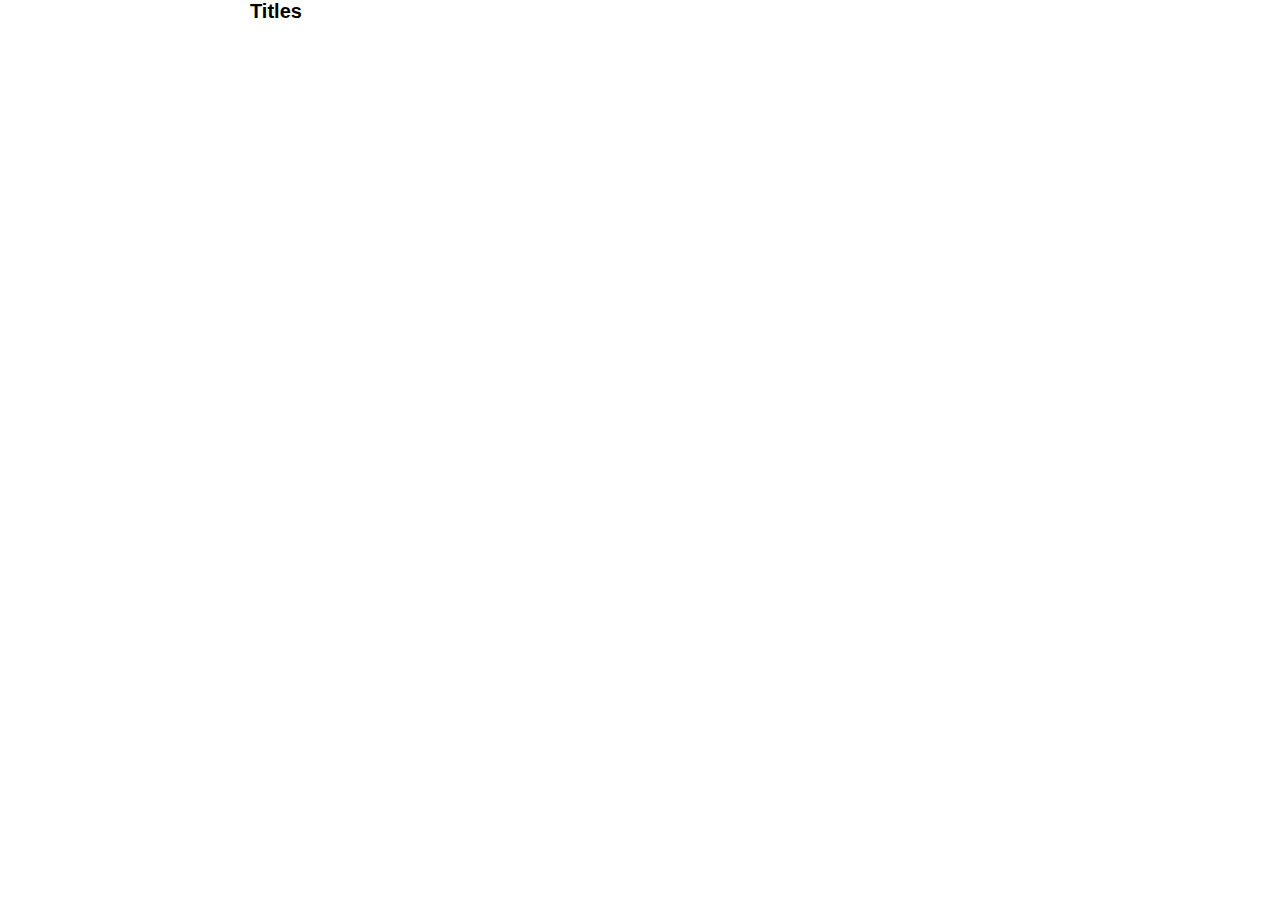
==== index.html @ 4f995b70 "init" ====
<!DOCTYPE html>
<html lang="en">

<head>
  <meta charset="UTF-8">
  <meta http-equiv="X-UA-Compatible" content="IE=edge">
  <meta name="viewport" content="width=device-width, initial-scale=1.0">
  <title>Titles</title>
  <link rel="stylesheet" href="css/main.css">
  <script src="js/main.js" defer></script>
</head>

<body>
  <div class="container">
    <h1>Titles</h1>

    <div class="app"></div>

    <!-- content -->
  </div>

</body>

</html>
---- css/main.css ----
@import 'common.css';
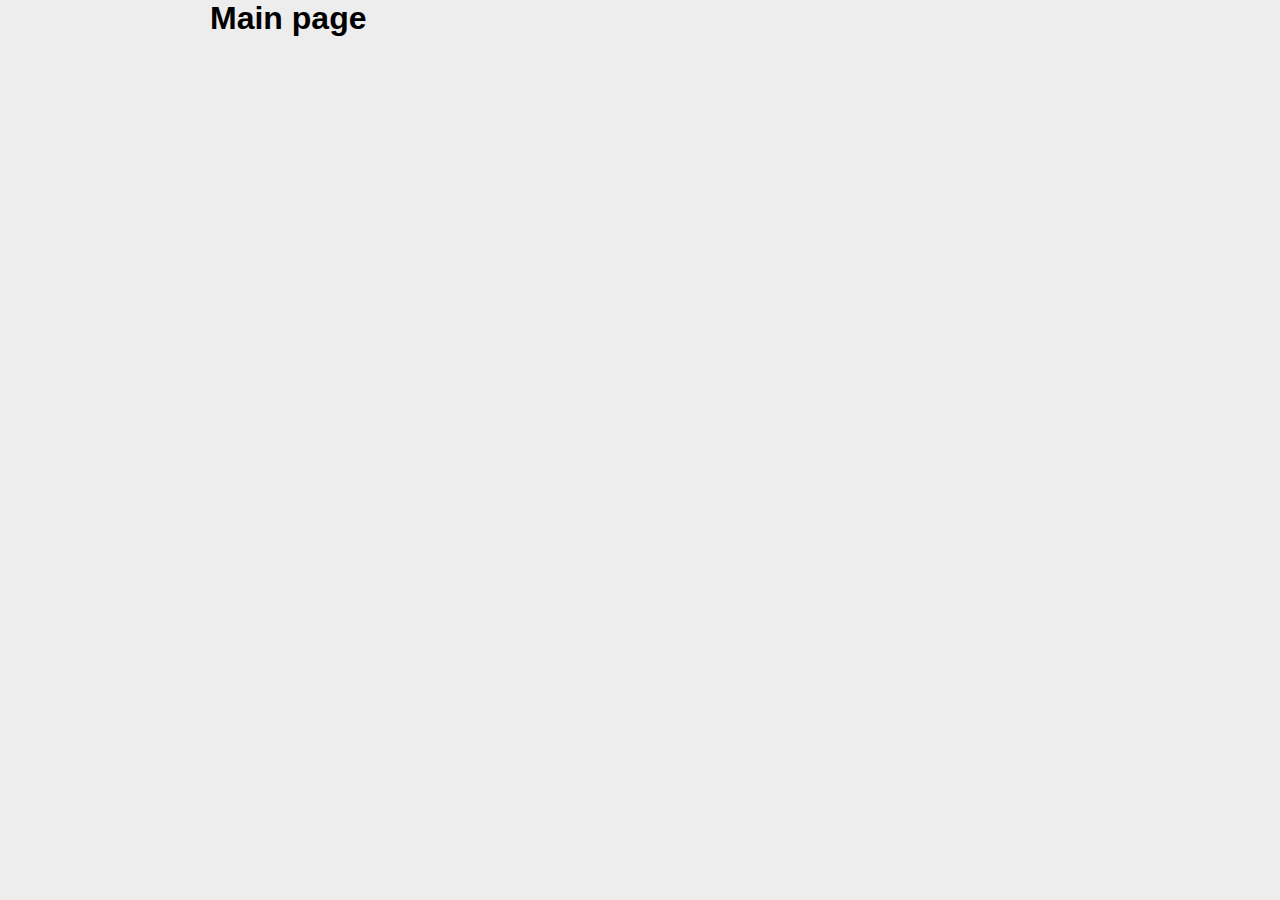
==== commit 48f204b9: "login" ====
--- a/index.html
+++ b/index.html
@@ -8,13 +8,15 @@
   <title>Titles</title>
   <link rel="stylesheet" href="css/main.css">
   <script src="js/main.js" defer></script>
+  <!-- <script src="js/async.js" defer></script> -->
+  <!-- <script src="js/tryCatch.js" defer></script> -->
 </head>
 
 <body>
   <div class="container">
-    <h1>Titles</h1>
+    <h1>Main page</h1>
 
-    <div class="app"></div>
+    <div id="app"></div>
 
     <!-- content -->
   </div>
--- a/css/main.css
+++ b/css/main.css
@@ -1 +1,10 @@
 @import 'common.css';
+
+.errorMsg {
+  border: 1px solid tomato;
+  text-align: center;
+  font-weight: normal;
+  padding: 10px;
+  color: tomato;
+  display: none;
+}
